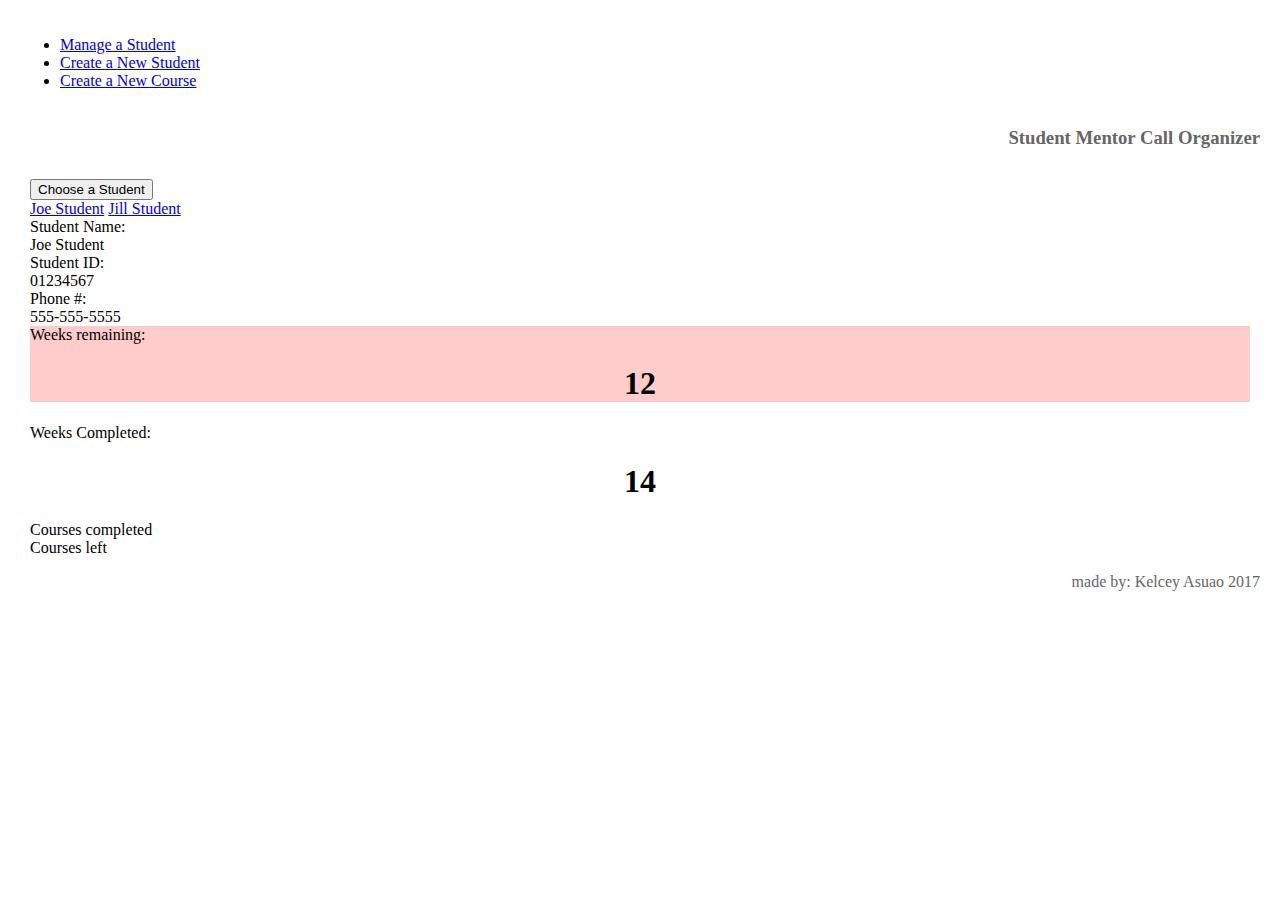
==== public/index.html @ 73b0f086 "first commit" ====
<!DOCTYPE html>
<html>
<head>
	<title>Student Mentor Call Organizer</title>
	<!-- bootstrap CSS -->
	<link rel="stylesheet" href="https://maxcdn.bootstrapcdn.com/bootstrap/4.0.0-beta/css/bootstrap.min.css" integrity="sha384-/Y6pD6FV/Vv2HJnA6t+vslU6fwYXjCFtcEpHbNJ0lyAFsXTsjBbfaDjzALeQsN6M" crossorigin="anonymous">

	<!-- local css -->
	<link rel="stylesheet" type="text/css" href="css/styles.css">
</head>
<body>
<!-- navbar -->
<nav>
	<ul class="nav nav-tabs">
  <li class="nav-item">
    <a class="nav-link active" href="#">Manage a Student</a>
  </li>
  <li class="nav-item">
    <a class="nav-link" href="#">Create a New Student</a>
  </li>
  <li class="nav-item">
    <a class="nav-link" href="#">Create a New Course</a>
  </li>
  <!-- <li class="nav-item">
    <a class="nav-link disabled" href="#">Disabled</a>
  </li> -->
  <span id="heading"><h3>Student Mentor Call Organizer</h3></span>
</ul>
</nav>
<!-- end of navbar -->
<!-- content -->
<div class="container">
	<!-- row 1 -->
	<div class="row">
	<!-- choose a student -->
		<div class="btn-group col-2">
		  	<button type="button" class="btn btn-success dropdown-toggle" data-toggle="dropdown" aria-haspopup="true" aria-expanded="false">
		    Choose a Student
		  	</button>
		  	<div class="dropdown-menu">
			    <a class="dropdown-item" href="#">Joe Student</a>
			    <a class="dropdown-item" href="#">Jill Student</a>
		  	</div>
		</div>
		<!-- end of choose a student -->
		<div class="col-2 studentName">
				Student Name:<br> Joe Student
		</div>	
		<div class="col-2 sID">
				Student ID:<br> 01234567			
		</div>
		<div class="col-2 phoneNum">
				Phone #:<br> 555-555-5555
		</div>
		<div class="col-2 weeksRemain">
			
				Weeks remaining:<br> <h1>12</h1>
			
		</div>
		<div class="col-2 weeksComplete">
			
				Weeks Completed:<br> <h1>14</h1>
			
		</div>
		<!-- end of row 1 -->
		<!-- row 2 -->
		<div class="row">
			<div class="col-2">
				
			</div>
			<div class="col-4">
				Courses completed
			</div>
			<div class="col-4">
				Courses left
			</div>
			<div class="col-2">
				
			</div>
		</div>
	</div>
<!-- end of content -->
</div>
	


<!-- footer -->
<footer>
	<p>made by: Kelcey Asuao 2017</p>
</footer>
<!-- end of footer -->
<!-- JavaScript -->
	<!-- bootstrap css -->
	<script src="https://code.jquery.com/jquery-3.2.1.slim.min.js" integrity="sha384-KJ3o2DKtIkvYIK3UENzmM7KCkRr/rE9/Qpg6aAZGJwFDMVNA/GpGFF93hXpG5KkN" crossorigin="anonymous"></script>
	<script src="https://cdnjs.cloudflare.com/ajax/libs/popper.js/1.11.0/umd/popper.min.js" integrity="sha384-b/U6ypiBEHpOf/4+1nzFpr53nxSS+GLCkfwBdFNTxtclqqenISfwAzpKaMNFNmj4" crossorigin="anonymous"></script>
	<script src="https://maxcdn.bootstrapcdn.com/bootstrap/4.0.0-beta/js/bootstrap.min.js" integrity="sha384-h0AbiXch4ZDo7tp9hKZ4TsHbi047NrKGLO3SEJAg45jXxnGIfYzk4Si90RDIqNm1" crossorigin="anonymous"></script>
	<!-- local js (main.js) -->
	<script type="text/javascript" src="js/main.js" ></script>
</body>
</html>
---- public/css/styles.css ----
body {
	margin: 0;
	padding: 20px;
}

#heading {
	margin-left: 100px;
	text-align: right;
	color: #666;
}

footer {
	text-align: right;
	color: #666;
}
.container {
	margin: 30px 10px 10px 10px;
}

h1{
	text-align: center;
}

.weeksRemain {
	background-color: #ffcccc;
}
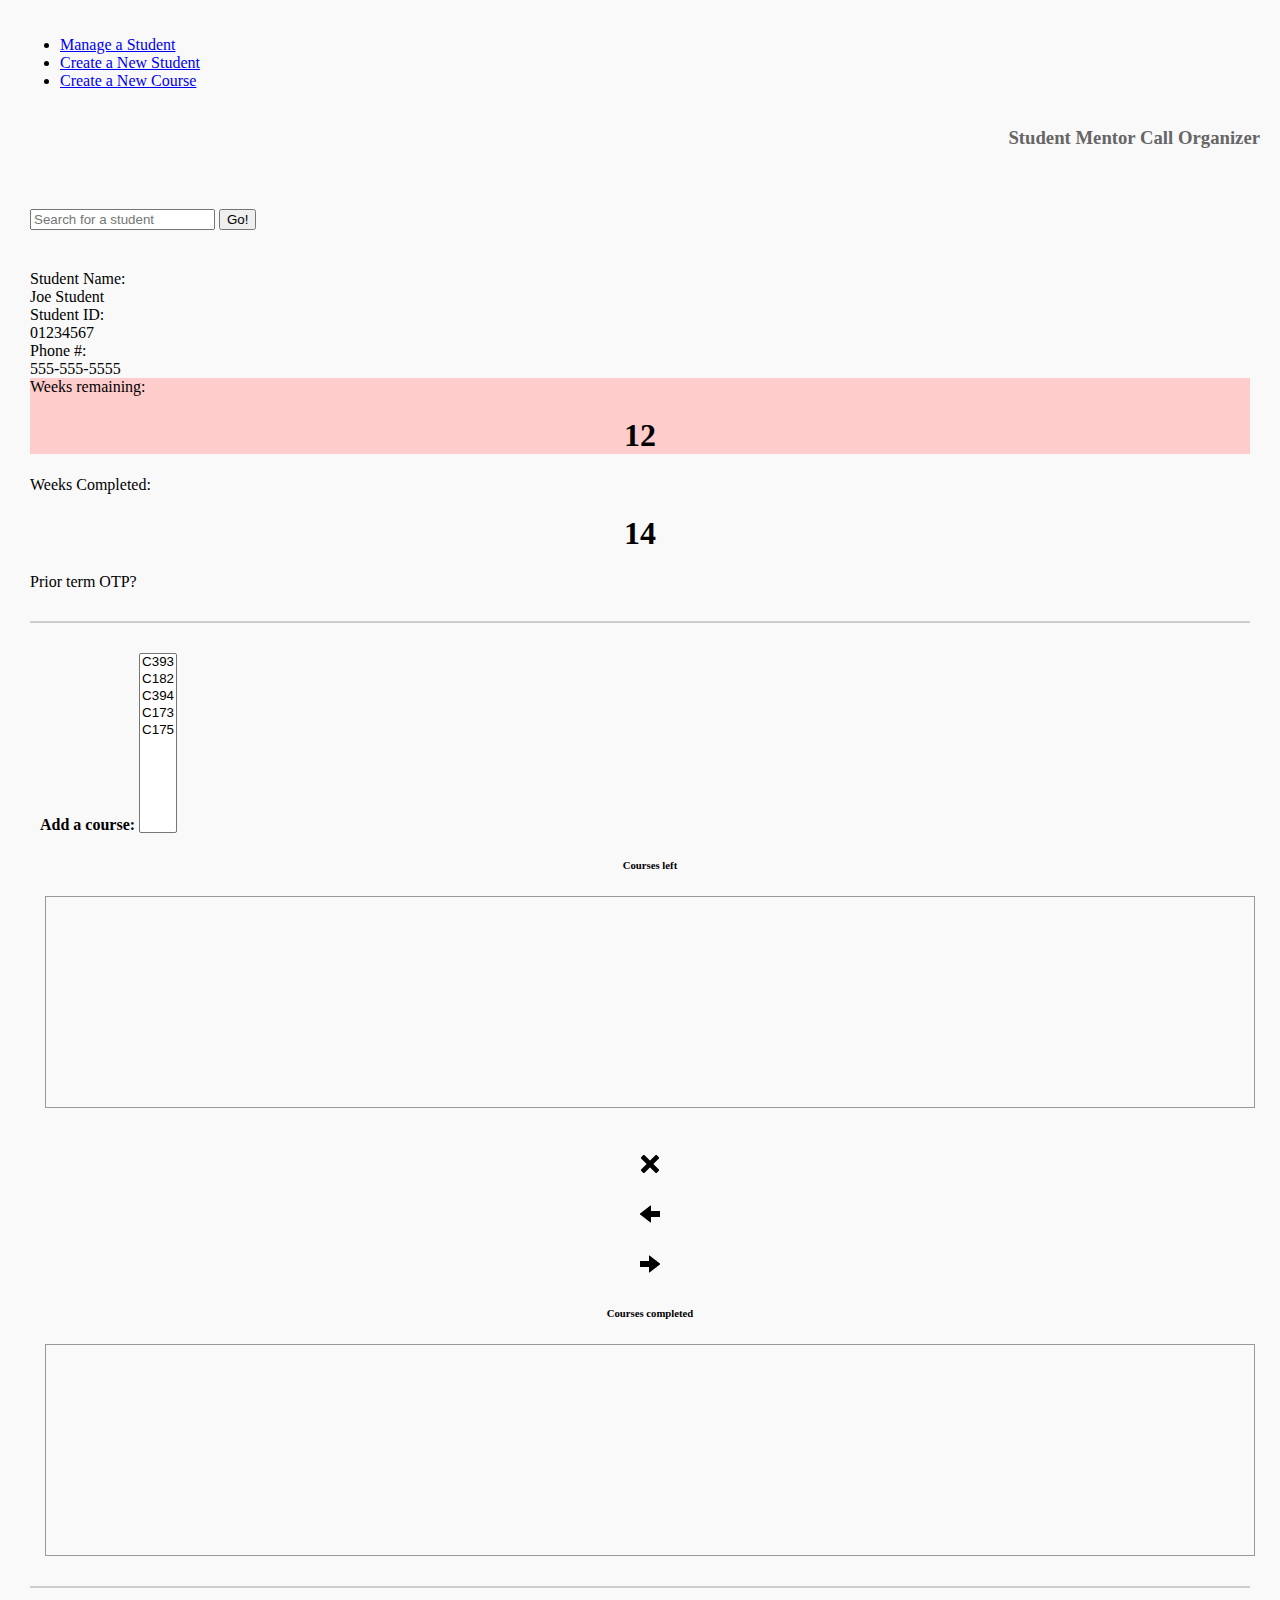
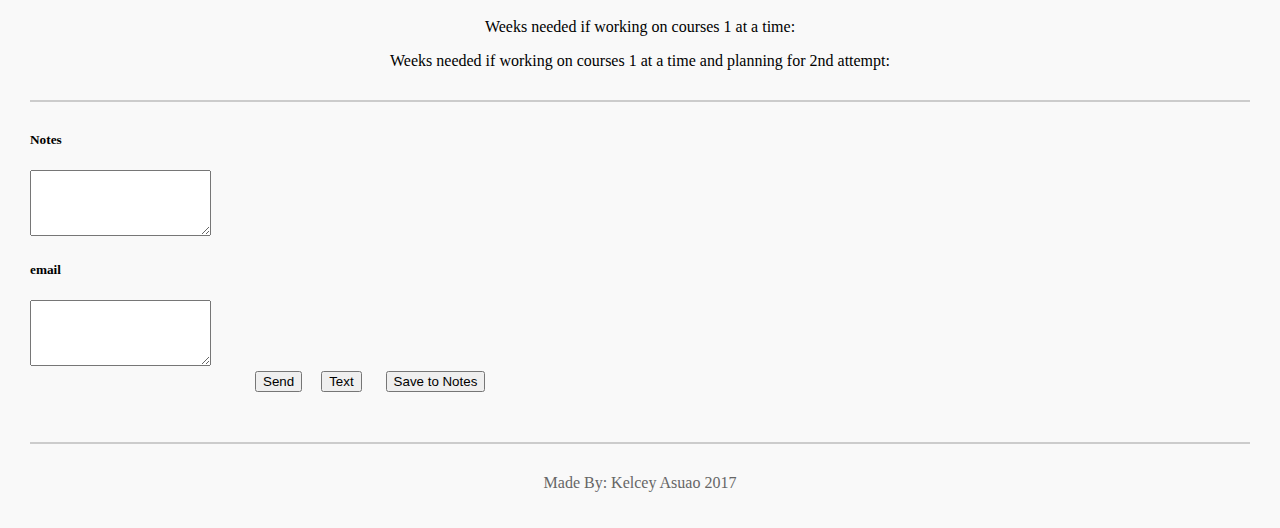
==== commit fec14bd3: "index.html mostly done" ====
--- a/public/index.html
+++ b/public/index.html
@@ -10,7 +10,7 @@
 </head>
 <body>
 <!-- navbar -->
-<nav>
+<nav class="col-12">
 	<ul class="nav nav-tabs">
   <li class="nav-item">
     <a class="nav-link active" href="#">Manage a Student</a>
@@ -29,20 +29,24 @@
 </nav>
 <!-- end of navbar -->
 <!-- content -->
-<div class="container">
+<div class="content col-12-lg">
+	<div class="row row-0">
+		<div class="col-3"></div>
+		<!-- choose a student -->
+		<div class="col-6">
+		    <div class="input-group">
+		      <input type="text" class="form-control" placeholder="Search for a student" aria-label="Search for a student">
+		      <span class="input-group-btn">
+		        <button class="btn btn-secondary" type="button">Go!</button>
+		      </span>
+		    </div>
+		  </div>
+		<!-- end of choose a student -->
+		<div class="col-3"></div>
+	</div>
 	<!-- row 1 -->
 	<div class="row">
-	<!-- choose a student -->
-		<div class="btn-group col-2">
-		  	<button type="button" class="btn btn-success dropdown-toggle" data-toggle="dropdown" aria-haspopup="true" aria-expanded="false">
-		    Choose a Student
-		  	</button>
-		  	<div class="dropdown-menu">
-			    <a class="dropdown-item" href="#">Joe Student</a>
-			    <a class="dropdown-item" href="#">Jill Student</a>
-		  	</div>
-		</div>
-		<!-- end of choose a student -->
+		
 		<div class="col-2 studentName">
 				Student Name:<br> Joe Student
 		</div>	
@@ -62,22 +66,90 @@
 				Weeks Completed:<br> <h1>14</h1>
 			
 		</div>
+		<div class="col-2">
+				<p>Prior term OTP?</p>
+		</div>
+	</div>
 		<!-- end of row 1 -->
+		<hr>
 		<!-- row 2 -->
-		<div class="row">
+		<div class="row row-2">
+
 			<div class="col-2">
+				<!-- add course(s) -->
+				<div class="form-group">
+				    <label for="addCourse"><b>Add a course:</b></label>
+				    <select multiple class="form-control" id="addCourse">
+				      <option>C393</option>
+				      <option>C182</option>
+				      <option>C394</option>
+				      <option>C173</option>
+				      <option>C175</option>
+				    </select>
+				</div>
+			</div>
+			<div class="col-4">
+				<h6>Courses left</h6> 
+				<div class="box">
+					
+				</div>
+			</div>
+			<div class="col-1 controls" style="text-align: center; padding-top: 3%">
+				<!-- remove course from term -->
+				<a href=""><img src="images/glyphicons-208-remove.png"></a>
+				<br>
+				<br>
+				<!-- uncomplete a course -->
+				<a href=""><img src="images/glyphicons-211-arrow-left.png"></a>
+				<br>
+				<br>
+				<!-- complete a course -->
+				<a href=""><img src="images/glyphicons-212-arrow-right.png"></a>
 				
 			</div>
 			<div class="col-4">
-				Courses completed
+				<h6>Courses completed</h6> 
+				<div class="box">
+					
+				</div>
 			</div>
-			<div class="col-4">
-				Courses left
-			</div>
-			<div class="col-2">
+			<div class="col-1">
 				
 			</div>
 		</div>
+		<!-- end of row 2 -->
+		<hr>
+		<!-- row 3 -->
+		<div class="row row-3">
+			<div class="col-4">
+				<p>Weeks needed if working on courses 1 at a time:</p>
+			</div>
+			<div class="col-4">
+				<p>Weeks needed if working on courses 1 at a time and planning for 2nd attempt:</p>
+			</div>
+			
+		</div>
+		<!-- end of row 3 -->
+		<hr>
+		<div class="row row-4">
+			<div class="form-group col-12">
+				<h5>Notes</h5>
+			    <textarea class="form-control" id="notes" rows="4">
+			    </textarea>
+			</div>
+		</div>
+		
+		<div class="row row-5">
+			<div class="form-group col-12">
+				<h5>email</h5>
+			    <textarea class="form-control" id="email" rows="4" style="margin-bottom: 20px">
+			    </textarea>
+			    <button type="button" class="btn btn-primary" style="margin: 0px 5px 20px 40px">Send</button>
+			    <button type="button" class="btn btn-primary" style="margin: 0px 20px 20px 10px">Text</button>
+			    <button type="button" class="btn btn-danger" style="margin: 0px 20px 20px 0px">Save to Notes</button>
+			</div>
+		</div>
+		<hr>
 	</div>
 <!-- end of content -->
 </div>
@@ -86,7 +158,7 @@
 
 <!-- footer -->
 <footer>
-	<p>made by: Kelcey Asuao 2017</p>
+	<p>Made By: Kelcey Asuao 2017</p>
 </footer>
 <!-- end of footer -->
 <!-- JavaScript -->
--- a/public/css/styles.css
+++ b/public/css/styles.css
@@ -1,6 +1,12 @@
 body {
 	margin: 0;
 	padding: 20px;
+	background-color: #F9F9F9;
+}
+
+hr {
+	border: 1px solid #ccc;
+	margin: 30px 0px 30px 0px;
 }
 
 #heading {
@@ -9,12 +15,17 @@
 	color: #666;
 }
 
+div.row {
+	width: 100%;
+}
+
+
 footer {
-	text-align: right;
+	text-align: center;
 	color: #666;
 }
-.container {
-	margin: 30px 10px 10px 10px;
+.content {
+	margin: 60px 10px 10px 10px;
 }
 
 h1{
@@ -23,4 +34,32 @@
 
 .weeksRemain {
 	background-color: #ffcccc;
-}+}
+
+.row-0 {
+	margin-bottom: 40px;
+}
+
+.row-2 {
+	margin: 30px 10px 10px 10px;
+}
+
+select {
+	height: 180px;
+}
+
+.col-4 {
+	text-align: center;
+}
+
+.box {
+	border: 1px solid #999;
+	margin: 5px;
+	padding: 5px;
+	height: 200px
+}
+
+div.col-1 img {
+	margin: 5px;	
+}
+
